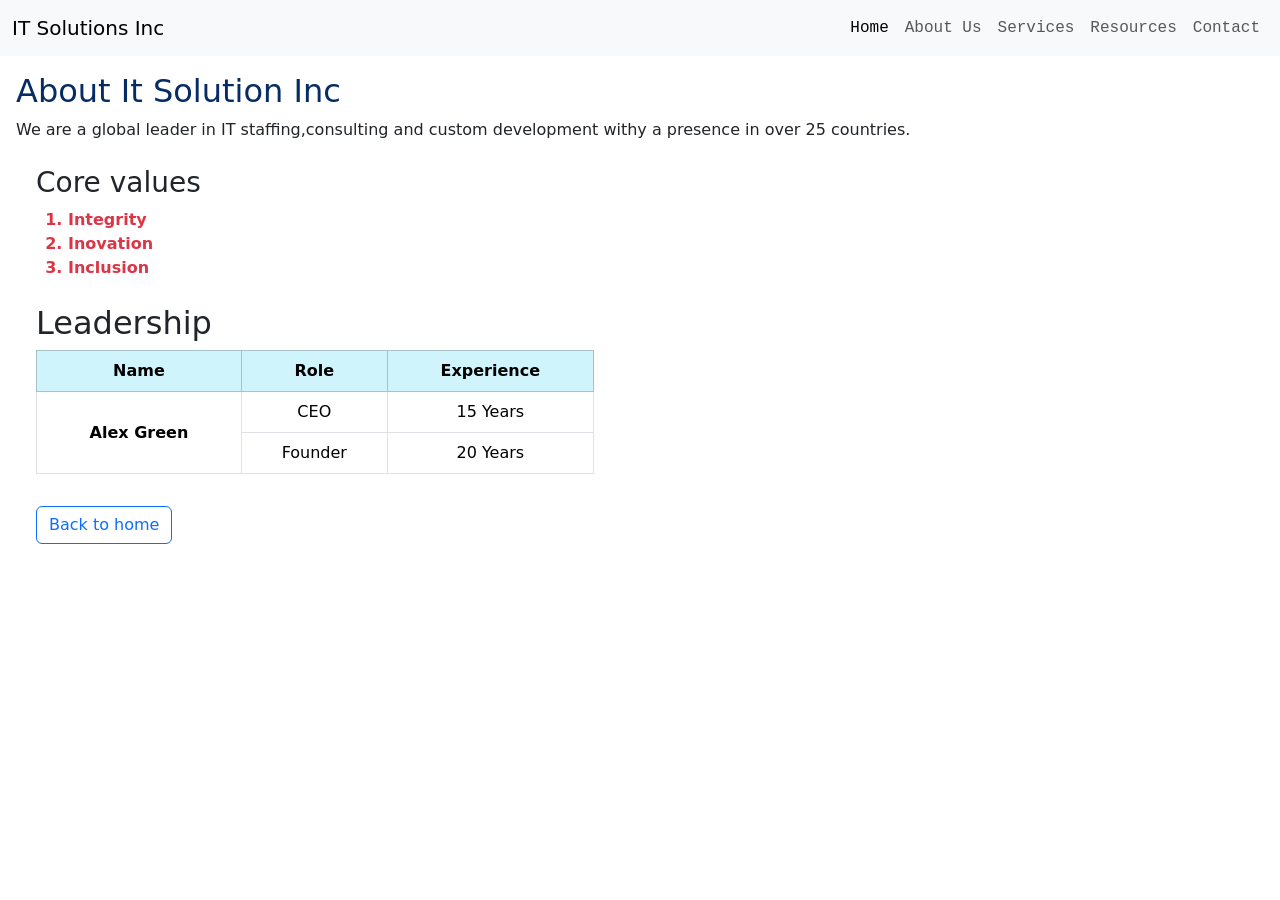
==== about.html @ 51224762 "Initial commit" ====
<!DOCTYPE html>
<html lang="en">

<head>
    <meta charset="UTF-8">
    <meta name="viewport" content="width=device-width, initial-scale=1.0">
    <title>Document</title>
    <link rel="stylesheet" href="css/bootstrap.css">
</head>

<body>


    <nav class="navbar navbar-expand-lg bg-body-tertiary">
        <div class="container-fluid">
            <a class="navbar-brand" href="#">IT Solutions Inc</a>
            <button class="navbar-toggler" type="button" data-bs-toggle="collapse" data-bs-target="#navbarNav"
                aria-controls="navbarNav" aria-expanded="false" aria-label="Toggle navigation">
                <span class="navbar-toggler-icon"></span>
            </button>
            <div class="collapse navbar-collapse" id="navbarNav">
                <ul class="navbar-nav ms-auto">
                    <li class="nav-item">
                        <a class="nav-link active font-monospace" aria-current="page" href="index.html">Home</a>
                    </li>
                    <li class="nav-item">
                        <a class="nav-link font-monospace" href="about.html">About Us</a>
                    </li>
                    <li class="nav-item">
                        <a class="nav-link font-monospace" href="services.html">Services</a>
                    </li>
                    <li class="nav-item">
                        <a class="nav-link font-monospace" href="resources.html">Resources</a>
                    </li>
                    <li class="nav-item">
                        <a class="nav-link font-monospace" href="contact.html">Contact</a>
                    </li>
                </ul>
            </div>
        </div>
    </nav>


    <div class="container m-lg-1">
        <h2 class="mt-3 text-primary-emphasis">About It Solution Inc</h2>

        <p class="">We are a global leader in IT staffing,consulting and custom development withy a presence in over 25
            countries.
        </p>
    </div>

    <div class="container m-lg-4">
        <h3 class="mt-2">Core values</h3>
        <ol>
            <li class="text-danger fw-bolder">Integrity</li>
            <li class="text-danger fw-bolder">Inovation</li>
            <li class="text-danger fw-bolder">Inclusion</li>
        </ol>


        <h2 class="mt-4">Leadership</h2>


        <table class="table table-bordered align-middle text-center w-50">
            <thead class="table-info">
                <tr>
                    <th>Name</th>
                    <th>Role</th>
                    <th>Experience</th>
                </tr>
            </thead>
            <tbody>
                <tr>
                    <td rowspan="2" class="fw-semibold">Alex Green</td>
                    <td>CEO</td>
                    <td>15 Years</td>
                </tr>
                <tr>
                    <td>Founder</td>
                    <td>20 Years</td>
                </tr>
            </tbody>
        </table>

        <a href="index.html" class="btn btn-outline-primary mt-3">Back to home</a>
    </div>
    <br>



</body>

</html>
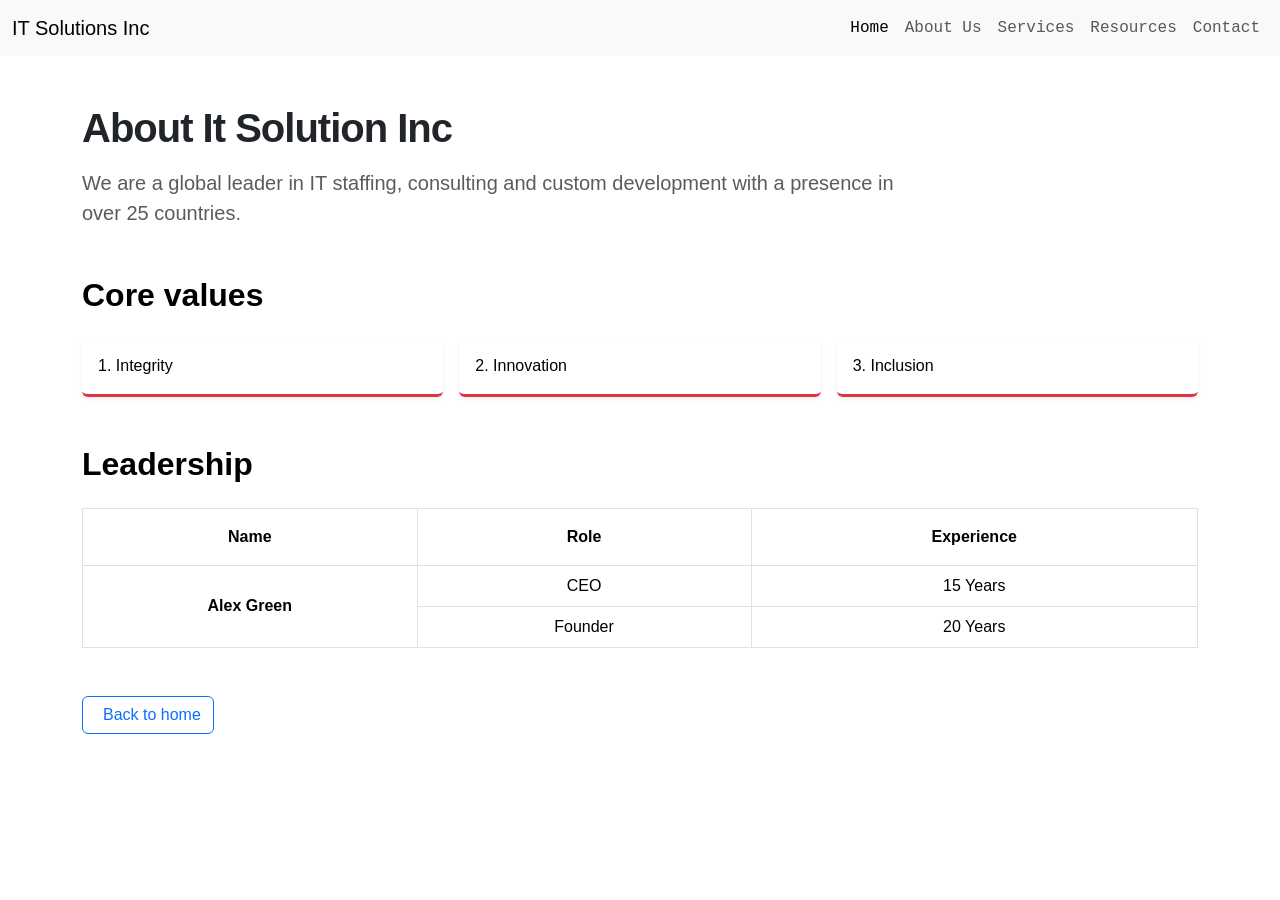
==== commit 275a618e: "second" ====
--- a/about.html
+++ b/about.html
@@ -4,12 +4,16 @@
 <head>
     <meta charset="UTF-8">
     <meta name="viewport" content="width=device-width, initial-scale=1.0">
-    <title>Document</title>
+    <title>About It Solution Inc</title>
     <link rel="stylesheet" href="css/bootstrap.css">
+    <link rel="stylesheet" href="style.css">
+
+
+
+
 </head>
 
 <body>
-
 
     <nav class="navbar navbar-expand-lg bg-body-tertiary">
         <div class="container-fluid">
@@ -40,53 +44,68 @@
         </div>
     </nav>
 
+    <div class="container py-5">
+        <header class="mb-5">
+            <h1 id="title" class="header-title mb-3">About It Solution Inc</h1>
+            <p class="lead text-muted col-lg-9">
+                We are a global leader in IT staffing, consulting and custom development with a presence in over 25
+                countries.
+            </p>
+        </header>
 
-    <div class="container m-lg-1">
-        <h2 class="mt-3 text-primary-emphasis">About It Solution Inc</h2>
+        <section class="mb-5">
+            <h2 class="fw-bold mb-4">Core values</h2>
+            <div class="row g-3">
+                <div class="col-md-4">
+                    <div id="values" class="p-3  shadow-sm rounded">
+                        <span class="value-number">1.</span> Integrity
+                    </div>
+                </div>
+                <div class="col-md-4">
+                    <div id="values" class="p-3  shadow-sm rounded">
+                        <span class="value-number">2.</span> Innovation
+                    </div>
+                </div>
+                <div class="col-md-4">
+                    <div id="values" class="p-3  shadow-sm rounded">
+                        <span class="value-number">3.</span> Inclusion
+                    </div>
+                </div>
+            </div>
+        </section>
 
-        <p class="">We are a global leader in IT staffing,consulting and custom development withy a presence in over 25
-            countries.
-        </p>
+        <section class="mb-5">
+            <h2 class="fw-bold mb-4">Leadership</h2>
+            <div class="table-responsive custom-table">
+                <table class="table table-bordered mb-0 align-middle">
+                    <thead class="text-center">
+                        <tr>
+                            <th class="py-3">Name</th>
+                            <th class="py-3">Role</th>
+                            <th class="py-3">Experience</th>
+                        </tr>
+                    </thead>
+                    <tbody>
+                        <tr>
+                            <td rowspan="2" class="text-center fw-bold bg-white" style="width: 30%;">Alex Green</td>
+                            <td class="text-center">CEO</td>
+                            <td class="text-center">15 Years</td>
+                        </tr>
+                        <tr>
+                            <td class="text-center">Founder</td>
+                            <td class="text-center">20 Years</td>
+                        </tr>
+                    </tbody>
+                </table>
+            </div>
+        </section>
+
+        <div class="mt-4">
+            <a href="index.html" class="btn btn-outline-primary ">
+                <i class=" me-2"></i>Back to home
+            </a>
+        </div>
     </div>
-
-    <div class="container m-lg-4">
-        <h3 class="mt-2">Core values</h3>
-        <ol>
-            <li class="text-danger fw-bolder">Integrity</li>
-            <li class="text-danger fw-bolder">Inovation</li>
-            <li class="text-danger fw-bolder">Inclusion</li>
-        </ol>
-
-
-        <h2 class="mt-4">Leadership</h2>
-
-
-        <table class="table table-bordered align-middle text-center w-50">
-            <thead class="table-info">
-                <tr>
-                    <th>Name</th>
-                    <th>Role</th>
-                    <th>Experience</th>
-                </tr>
-            </thead>
-            <tbody>
-                <tr>
-                    <td rowspan="2" class="fw-semibold">Alex Green</td>
-                    <td>CEO</td>
-                    <td>15 Years</td>
-                </tr>
-                <tr>
-                    <td>Founder</td>
-                    <td>20 Years</td>
-                </tr>
-            </tbody>
-        </table>
-
-        <a href="index.html" class="btn btn-outline-primary mt-3">Back to home</a>
-    </div>
-    <br>
-
-
 
 </body>
 
--- a/style.css
+++ b/style.css
@@ -0,0 +1,90 @@
+#h3s {
+
+    font-size: 1.5rem;
+    color: #333;
+    margin-bottom: 15px;
+}
+
+#h2r {
+    font-weight: 1000;
+}
+
+
+
+body {
+    background-color: #ffffff;
+    font-family: 'Inter', sans-serif;
+    color: #000000;
+}
+
+#title {
+    font-weight: 800;
+    letter-spacing: -1px;
+    margin-bottom: 2rem;
+    color: #212529;
+}
+
+#services {
+    border: none;
+    border-left: 4px solid #dc3545;
+    transition: all 0.3s ease;
+    background: white;
+}
+
+#services:hover {
+    transform: translateX(10px);
+    background-color: #fff5f5;
+    box-shadow: 0 4px 15px rgba(0, 0, 0, 0.05);
+}
+
+#values {
+    border: none;
+    border-bottom: 3px solid #dc3545;
+    background: white;
+    transition: 0.3s;
+}
+
+#values:hover {
+    box-shadow: 0 5px 15px rgba(0, 0, 0, 0.1);
+    transform: translateY(-5px);
+}
+
+
+
+
+
+#card {
+    background: white;
+    border: none;
+    border-radius: 15px;
+    box-shadow: 0 10px 30px rgba(0, 0, 0, 0.1);
+    width: 100%;
+    max-width: 450px;
+    padding: 2rem;
+}
+
+#cardtitle {
+    font-weight: 800;
+    color: #333;
+    text-align: center;
+    margin-bottom: 1.5rem;
+}
+
+
+
+
+#l:hover {
+    background-color: #0077b5;
+    color: white !important;
+}
+
+#g:hover {
+    background-color: #333;
+    color: white !important;
+}
+
+#m:hover {
+    background-color: #ff9500;
+    color: white !important;
+}
+
